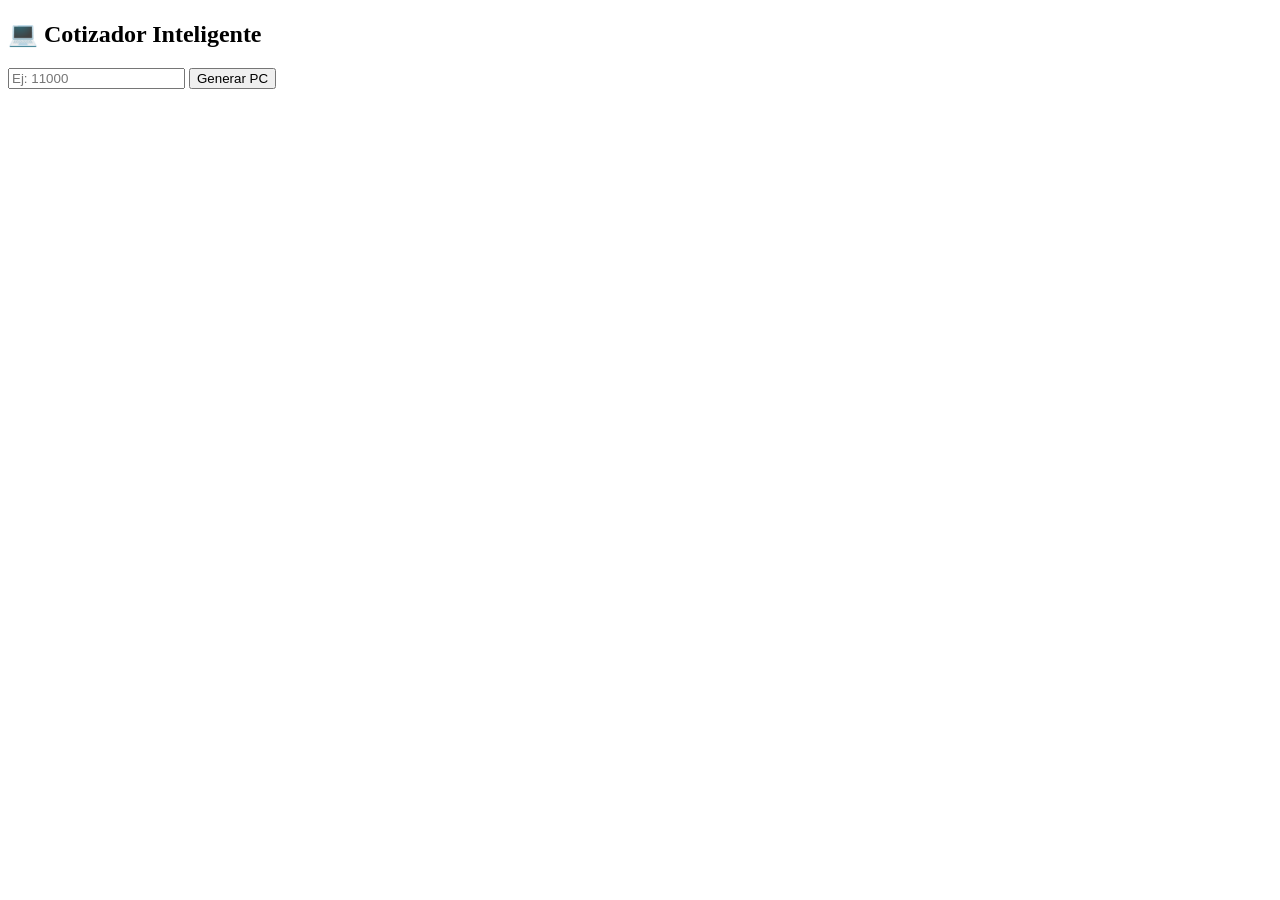
==== index.html @ e3276189 "Update index.html" ====
<!DOCTYPE html>
<html lang="es">
<head>
  <meta charset="UTF-8">
  <title>Cotizador PC</title>
</head>
<body>

<h2>💻 Cotizador Inteligente</h2>

<input type="number" id="presupuesto" placeholder="Ej: 11000">
<button onclick="generarPC()">Generar PC</button>

<div id="resultado"></div>

<script type="module" src="./js/script.js"></script>

</body>
</html>
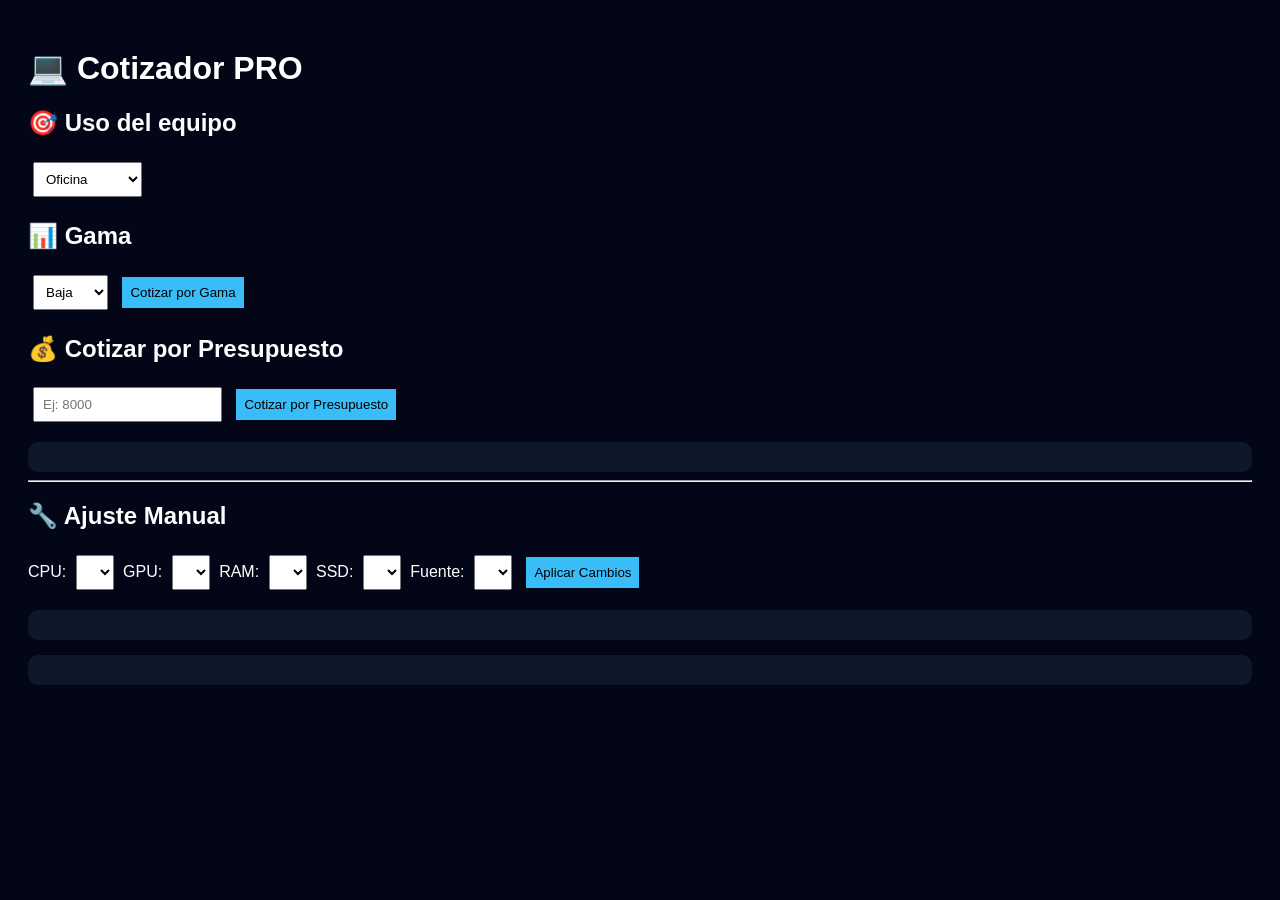
==== commit 78fa72ca: "Update index.html" ====
--- a/index.html
+++ b/index.html
@@ -1,19 +1,89 @@
 <!DOCTYPE html>
 <html lang="es">
 <head>
-  <meta charset="UTF-8">
-  <title>Cotizador PC</title>
+<meta charset="UTF-8">
+<title>Cotizador PRO</title>
+
+<style>
+body{
+  font-family:Arial;
+  background:#020617;
+  color:white;
+  padding:20px;
+}
+
+select, input, button{
+  padding:8px;
+  margin:5px;
+}
+
+button{
+  background:#38bdf8;
+  border:none;
+  cursor:pointer;
+}
+
+.box{
+  background:#0f172a;
+  padding:15px;
+  border-radius:10px;
+  margin-top:15px;
+}
+</style>
 </head>
+
 <body>
 
-<h2>💻 Cotizador Inteligente</h2>
+<h1>💻 Cotizador PRO</h1>
 
-<input type="number" id="presupuesto" placeholder="Ej: 11000">
-<button onclick="generarPC()">Generar PC</button>
+<h2>🎯 Uso del equipo</h2>
+<select id="uso">
+  <option value="oficina">Oficina</option>
+  <option value="universidad">Universidad</option>
+  <option value="gaming">Gaming</option>
+</select>
 
-<div id="resultado"></div>
+<h2>📊 Gama</h2>
+<select id="gama">
+  <option value="baja">Baja</option>
+  <option value="media">Media</option>
+  <option value="alta">Alta</option>
+</select>
 
-<script type="module" src="./js/script.js"></script>
+<button onclick="cotizar()">Cotizar por Gama</button>
+
+<h2>💰 Cotizar por Presupuesto</h2>
+<input type="number" id="presupuesto" placeholder="Ej: 8000">
+<button onclick="cotizarPresupuesto()">Cotizar por Presupuesto</button>
+
+<div id="resultado" class="box"></div>
+
+<hr>
+
+<h2>🔧 Ajuste Manual</h2>
+
+CPU:
+<select id="cpuManual"></select>
+
+GPU:
+<select id="gpuManual"></select>
+
+RAM:
+<select id="ramManual"></select>
+
+SSD:
+<select id="nvmeManual"></select>
+
+Fuente:
+<select id="fuenteManual"></select>
+
+<button onclick="aplicarCambios()">Aplicar Cambios</button>
+
+<div id="recomendaciones" class="box"></div>
+<div id="acciones" class="box"></div>
+
+<script src="data/productos.js"></script>
+<script src="js/script.js"></script>
 
 </body>
 </html>
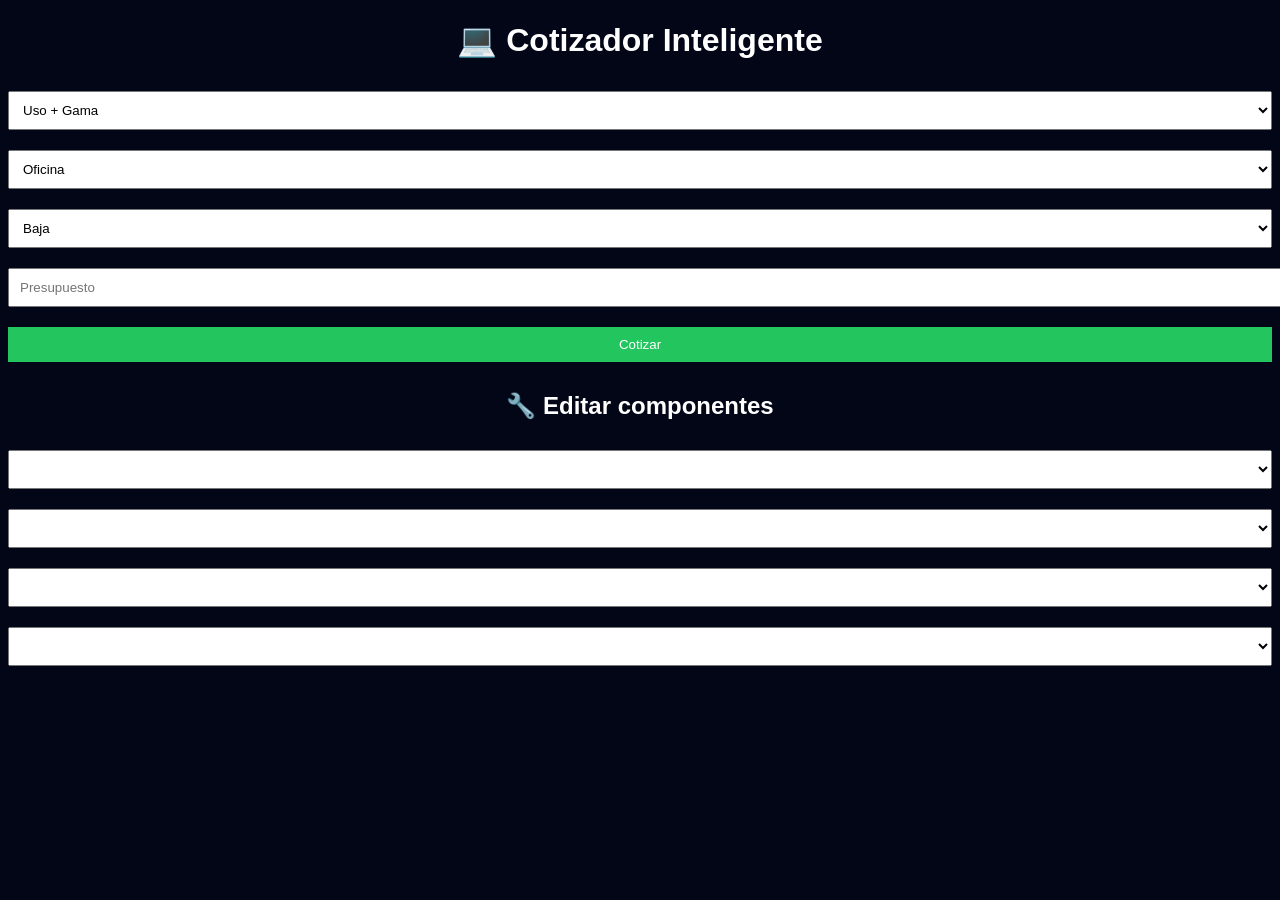
==== commit 8d02b817: "Update index.html" ====
--- a/index.html
+++ b/index.html
@@ -2,85 +2,42 @@
 <html lang="es">
 <head>
 <meta charset="UTF-8">
-<title>Cotizador PRO</title>
-
-<style>
-body{
-  font-family:Arial;
-  background:#020617;
-  color:white;
-  padding:20px;
-}
-
-select, input, button{
-  padding:8px;
-  margin:5px;
-}
-
-button{
-  background:#38bdf8;
-  border:none;
-  cursor:pointer;
-}
-
-.box{
-  background:#0f172a;
-  padding:15px;
-  border-radius:10px;
-  margin-top:15px;
-}
-</style>
+<title>Cotizador IA</title>
+<link rel="stylesheet" href="css/style.css">
 </head>
-
 <body>
 
-<h1>💻 Cotizador PRO</h1>
+<h1>💻 Cotizador Inteligente</h1>
 
-<h2>🎯 Uso del equipo</h2>
+<select id="modo">
+  <option value="uso">Uso + Gama</option>
+  <option value="presupuesto">Presupuesto + Uso</option>
+</select>
+
 <select id="uso">
   <option value="oficina">Oficina</option>
-  <option value="universidad">Universidad</option>
   <option value="gaming">Gaming</option>
 </select>
 
-<h2>📊 Gama</h2>
 <select id="gama">
   <option value="baja">Baja</option>
   <option value="media">Media</option>
   <option value="alta">Alta</option>
 </select>
 
-<button onclick="cotizar()">Cotizar por Gama</button>
+<input type="number" id="presupuesto" placeholder="Presupuesto">
 
-<h2>💰 Cotizar por Presupuesto</h2>
-<input type="number" id="presupuesto" placeholder="Ej: 8000">
-<button onclick="cotizarPresupuesto()">Cotizar por Presupuesto</button>
+<button id="btnCotizar">Cotizar</button>
 
-<div id="resultado" class="box"></div>
+<h2>🔧 Editar componentes</h2>
 
-<hr>
+<select id="cpuSelect"></select>
+<select id="gpuSelect"></select>
+<select id="ramSelect"></select>
+<select id="placaSelect"></select>
 
-<h2>🔧 Ajuste Manual</h2>
-
-CPU:
-<select id="cpuManual"></select>
-
-GPU:
-<select id="gpuManual"></select>
-
-RAM:
-<select id="ramManual"></select>
-
-SSD:
-<select id="nvmeManual"></select>
-
-Fuente:
-<select id="fuenteManual"></select>
-
-<button onclick="aplicarCambios()">Aplicar Cambios</button>
-
-<div id="recomendaciones" class="box"></div>
-<div id="acciones" class="box"></div>
+<pre id="resultado"></pre>
+<pre id="sugerencias"></pre>
 
 <script src="data/productos.js"></script>
 <script src="js/script.js"></script>
--- a/css/style.css
+++ b/css/style.css
@@ -0,0 +1,31 @@
+body{
+  font-family: Arial;
+  background:#020617;
+  color:white;
+  text-align:center;
+}
+
+.box{
+  background:#0f172a;
+  margin:20px auto;
+  padding:20px;
+  width:300px;
+  border-radius:10px;
+}
+
+select, input, button{
+  width:100%;
+  margin:10px 0;
+  padding:10px;
+}
+
+button{
+  background:#22c55e;
+  border:none;
+  color:white;
+  cursor:pointer;
+}
+
+button:hover{
+  background:#16a34a;
+}
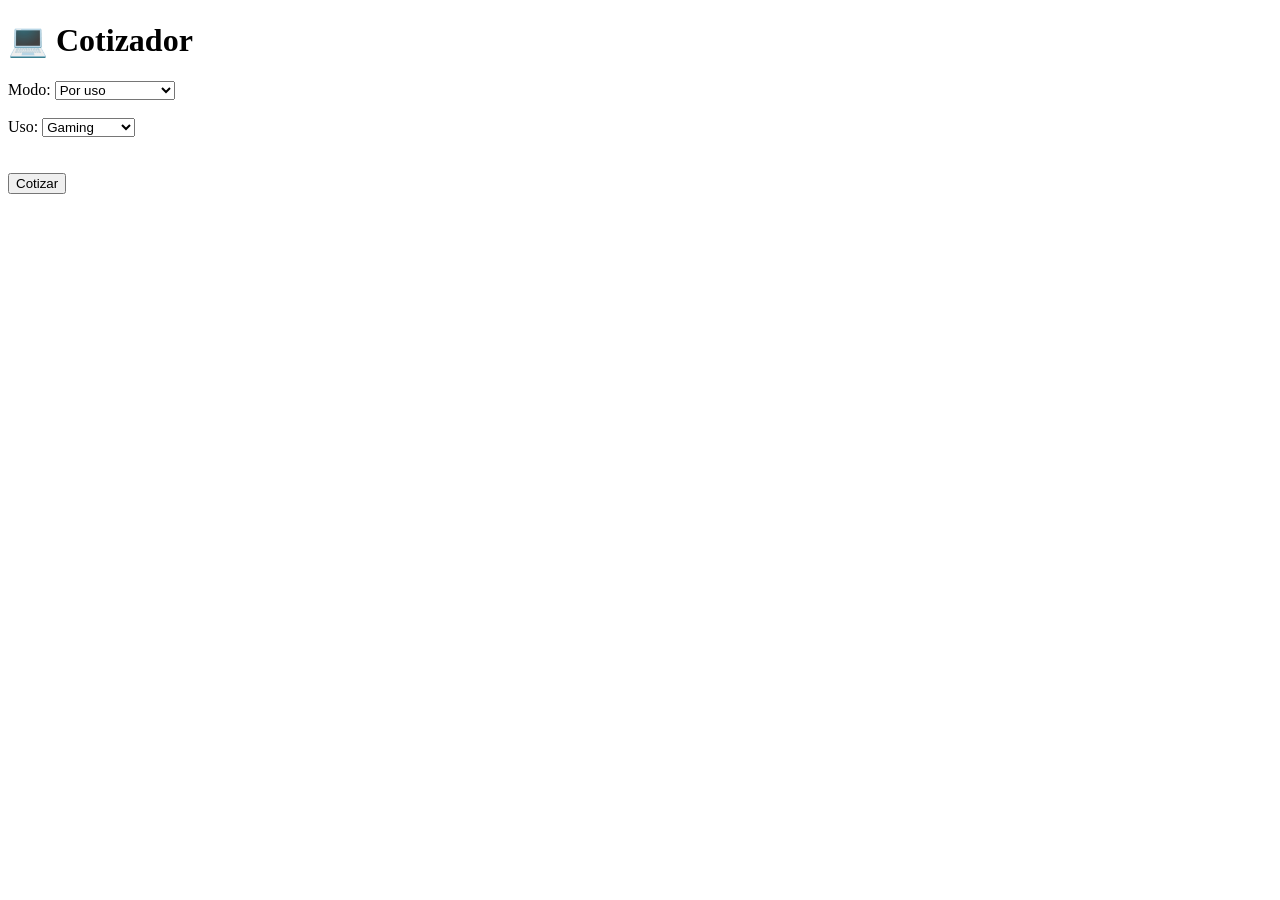
==== commit d4ddeebe: "Update index.html" ====
--- a/index.html
+++ b/index.html
@@ -2,42 +2,39 @@
 <html lang="es">
 <head>
 <meta charset="UTF-8">
-<title>Cotizador IA</title>
-<link rel="stylesheet" href="css/style.css">
+<title>Cotizador PC</title>
 </head>
 <body>
 
-<h1>💻 Cotizador Inteligente</h1>
+<h1>💻 Cotizador</h1>
 
+<label>Modo:</label>
 <select id="modo">
-  <option value="uso">Uso + Gama</option>
-  <option value="presupuesto">Presupuesto + Uso</option>
+  <option value="uso">Por uso</option>
+  <option value="presupuesto">Por presupuesto</option>
 </select>
 
+<br><br>
+
+<label>Uso:</label>
 <select id="uso">
+  <option value="gaming">Gaming</option>
   <option value="oficina">Oficina</option>
-  <option value="gaming">Gaming</option>
+  <option value="universidad">Universidad</option>
 </select>
 
-<select id="gama">
-  <option value="baja">Baja</option>
-  <option value="media">Media</option>
-  <option value="alta">Alta</option>
-</select>
+<br><br>
 
-<input type="number" id="presupuesto" placeholder="Presupuesto">
+<div id="presupuestoBox" style="display:none;">
+  <label>Presupuesto:</label>
+  <input type="number" id="presupuesto">
+</div>
 
-<button id="btnCotizar">Cotizar</button>
+<br>
 
-<h2>🔧 Editar componentes</h2>
-
-<select id="cpuSelect"></select>
-<select id="gpuSelect"></select>
-<select id="ramSelect"></select>
-<select id="placaSelect"></select>
+<button id="btn">Cotizar</button>
 
 <pre id="resultado"></pre>
-<pre id="sugerencias"></pre>
 
 <script src="data/productos.js"></script>
 <script src="js/script.js"></script>
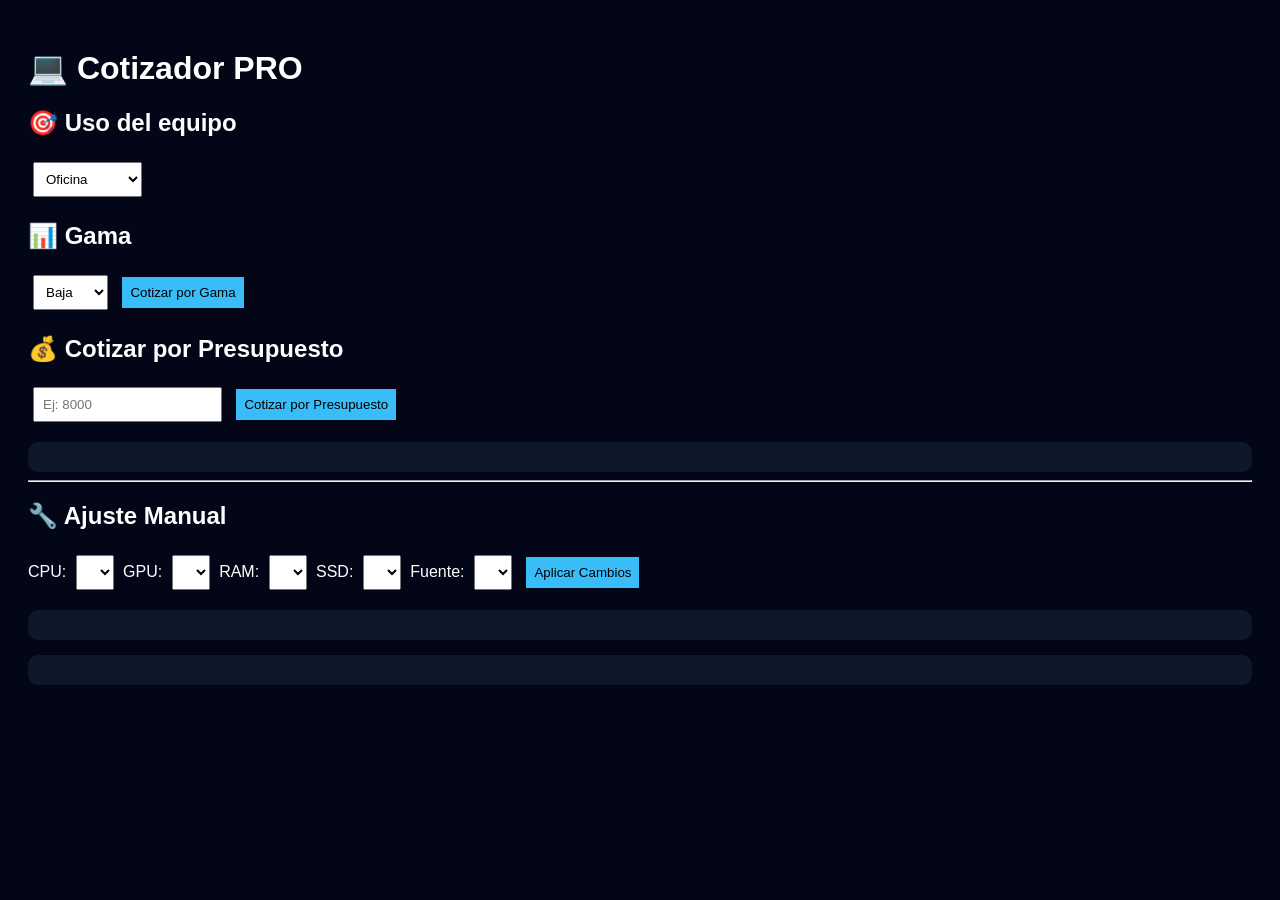
==== commit ae99d1f3: "Update index.html" ====
--- a/index.html
+++ b/index.html
@@ -2,39 +2,85 @@
 <html lang="es">
 <head>
 <meta charset="UTF-8">
-<title>Cotizador PC</title>
+<title>Cotizador PRO</title>
+
+<style>
+body{
+  font-family:Arial;
+  background:#020617;
+  color:white;
+  padding:20px;
+}
+
+select, input, button{
+  padding:8px;
+  margin:5px;
+}
+
+button{
+  background:#38bdf8;
+  border:none;
+  cursor:pointer;
+}
+
+.box{
+  background:#0f172a;
+  padding:15px;
+  border-radius:10px;
+  margin-top:15px;
+}
+</style>
 </head>
+
 <body>
 
-<h1>💻 Cotizador</h1>
+<h1>💻 Cotizador PRO</h1>
 
-<label>Modo:</label>
-<select id="modo">
-  <option value="uso">Por uso</option>
-  <option value="presupuesto">Por presupuesto</option>
+<h2>🎯 Uso del equipo</h2>
+<select id="uso">
+  <option value="oficina">Oficina</option>
+  <option value="universidad">Universidad</option>
+  <option value="gaming">Gaming</option>
 </select>
 
-<br><br>
-
-<label>Uso:</label>
-<select id="uso">
-  <option value="gaming">Gaming</option>
-  <option value="oficina">Oficina</option>
-  <option value="universidad">Universidad</option>
+<h2>📊 Gama</h2>
+<select id="gama">
+  <option value="baja">Baja</option>
+  <option value="media">Media</option>
+  <option value="alta">Alta</option>
 </select>
 
-<br><br>
+<button onclick="cotizar()">Cotizar por Gama</button>
 
-<div id="presupuestoBox" style="display:none;">
-  <label>Presupuesto:</label>
-  <input type="number" id="presupuesto">
-</div>
+<h2>💰 Cotizar por Presupuesto</h2>
+<input type="number" id="presupuesto" placeholder="Ej: 8000">
+<button onclick="cotizarPresupuesto()">Cotizar por Presupuesto</button>
 
-<br>
+<div id="resultado" class="box"></div>
 
-<button id="btn">Cotizar</button>
+<hr>
 
-<pre id="resultado"></pre>
+<h2>🔧 Ajuste Manual</h2>
+
+CPU:
+<select id="cpuManual"></select>
+
+GPU:
+<select id="gpuManual"></select>
+
+RAM:
+<select id="ramManual"></select>
+
+SSD:
+<select id="nvmeManual"></select>
+
+Fuente:
+<select id="fuenteManual"></select>
+
+<button onclick="aplicarCambios()">Aplicar Cambios</button>
+
+<div id="recomendaciones" class="box"></div>
+<div id="acciones" class="box"></div>
 
 <script src="data/productos.js"></script>
 <script src="js/script.js"></script>
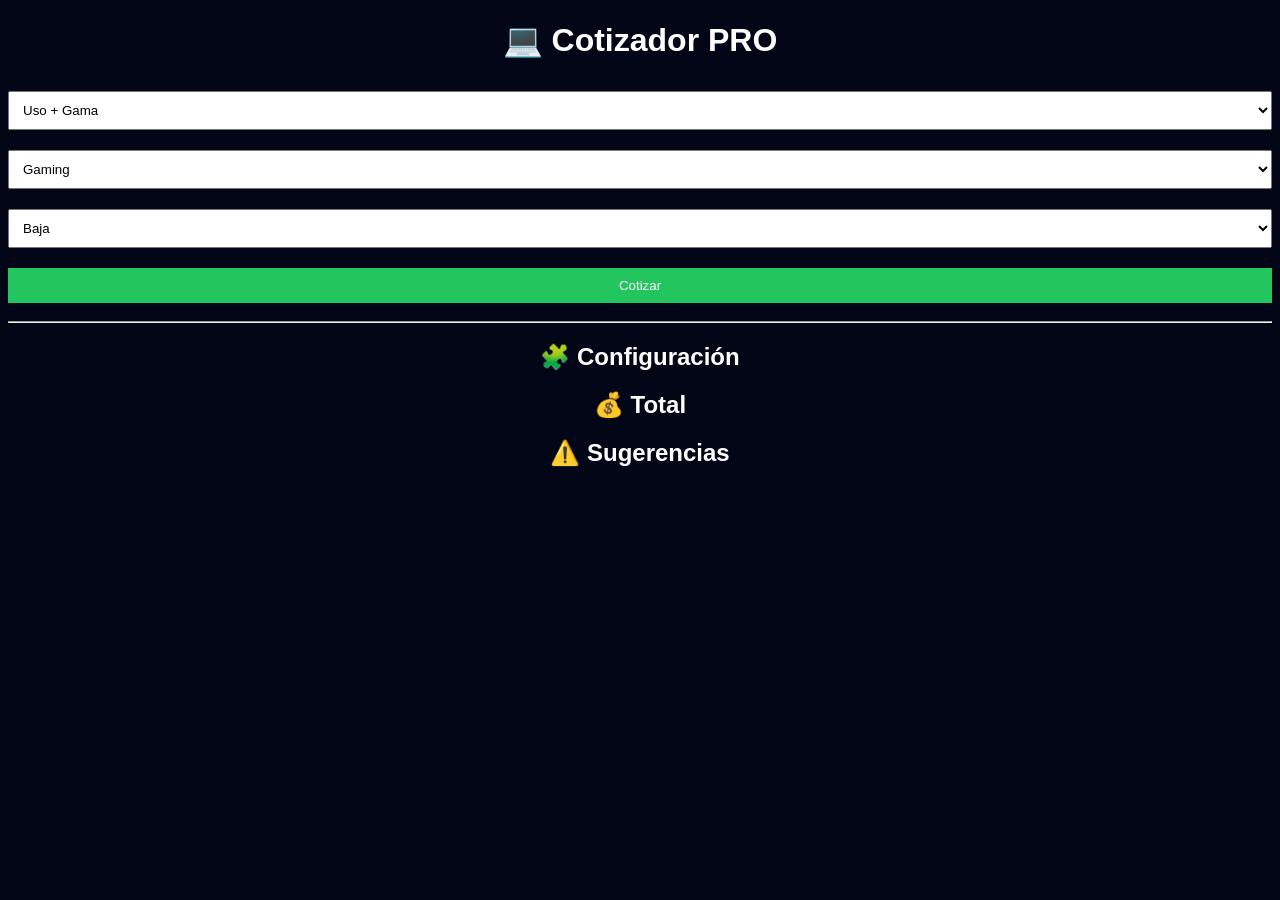
==== commit 278a2d25: "Update index.html" ====
--- a/index.html
+++ b/index.html
@@ -3,84 +3,45 @@
 <head>
 <meta charset="UTF-8">
 <title>Cotizador PRO</title>
-
-<style>
-body{
-  font-family:Arial;
-  background:#020617;
-  color:white;
-  padding:20px;
-}
-
-select, input, button{
-  padding:8px;
-  margin:5px;
-}
-
-button{
-  background:#38bdf8;
-  border:none;
-  cursor:pointer;
-}
-
-.box{
-  background:#0f172a;
-  padding:15px;
-  border-radius:10px;
-  margin-top:15px;
-}
-</style>
+<link rel="stylesheet" href="css/style.css">
 </head>
-
 <body>
 
 <h1>💻 Cotizador PRO</h1>
 
-<h2>🎯 Uso del equipo</h2>
+<select id="modo">
+  <option value="uso">Uso + Gama</option>
+  <option value="presupuesto">Presupuesto + Uso</option>
+</select>
+
 <select id="uso">
+  <option value="gaming">Gaming</option>
   <option value="oficina">Oficina</option>
   <option value="universidad">Universidad</option>
-  <option value="gaming">Gaming</option>
 </select>
 
-<h2>📊 Gama</h2>
 <select id="gama">
   <option value="baja">Baja</option>
   <option value="media">Media</option>
   <option value="alta">Alta</option>
 </select>
 
-<button onclick="cotizar()">Cotizar por Gama</button>
+<div id="presupuestoBox" style="display:none;">
+  <input type="number" id="presupuesto" placeholder="Presupuesto Bs">
+</div>
 
-<h2>💰 Cotizar por Presupuesto</h2>
-<input type="number" id="presupuesto" placeholder="Ej: 8000">
-<button onclick="cotizarPresupuesto()">Cotizar por Presupuesto</button>
-
-<div id="resultado" class="box"></div>
+<button onclick="cotizar()">Cotizar</button>
 
 <hr>
 
-<h2>🔧 Ajuste Manual</h2>
+<h2>🧩 Configuración</h2>
+<div id="config"></div>
 
-CPU:
-<select id="cpuManual"></select>
+<h2>💰 Total</h2>
+<div id="total"></div>
 
-GPU:
-<select id="gpuManual"></select>
-
-RAM:
-<select id="ramManual"></select>
-
-SSD:
-<select id="nvmeManual"></select>
-
-Fuente:
-<select id="fuenteManual"></select>
-
-<button onclick="aplicarCambios()">Aplicar Cambios</button>
-
-<div id="recomendaciones" class="box"></div>
-<div id="acciones" class="box"></div>
+<h2>⚠️ Sugerencias</h2>
+<div id="sugerencias"></div>
 
 <script src="data/productos.js"></script>
 <script src="js/script.js"></script>
--- a/css/style.css
+++ b/css/style.css
@@ -0,0 +1,31 @@
+body{
+  font-family: Arial;
+  background:#020617;
+  color:white;
+  text-align:center;
+}
+
+.box{
+  background:#0f172a;
+  margin:20px auto;
+  padding:20px;
+  width:300px;
+  border-radius:10px;
+}
+
+select, input, button{
+  width:100%;
+  margin:10px 0;
+  padding:10px;
+}
+
+button{
+  background:#22c55e;
+  border:none;
+  color:white;
+  cursor:pointer;
+}
+
+button:hover{
+  background:#16a34a;
+}
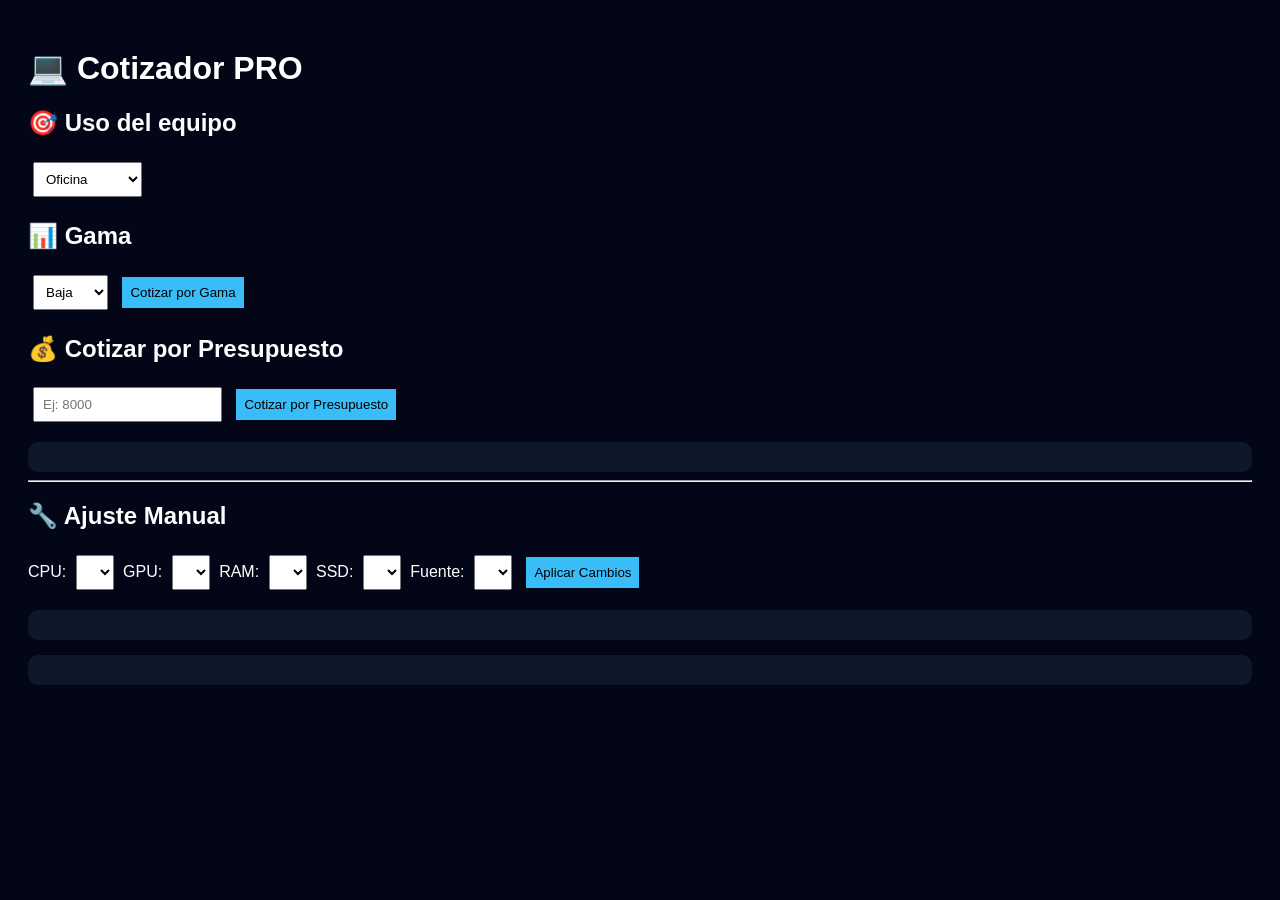
==== commit 78099bfd: "Update index.html" ====
--- a/index.html
+++ b/index.html
@@ -3,45 +3,84 @@
 <head>
 <meta charset="UTF-8">
 <title>Cotizador PRO</title>
-<link rel="stylesheet" href="css/style.css">
+
+<style>
+body{
+  font-family:Arial;
+  background:#020617;
+  color:white;
+  padding:20px;
+}
+
+select, input, button{
+  padding:8px;
+  margin:5px;
+}
+
+button{
+  background:#38bdf8;
+  border:none;
+  cursor:pointer;
+}
+
+.box{
+  background:#0f172a;
+  padding:15px;
+  border-radius:10px;
+  margin-top:15px;
+}
+</style>
 </head>
+
 <body>
 
 <h1>💻 Cotizador PRO</h1>
 
-<select id="modo">
-  <option value="uso">Uso + Gama</option>
-  <option value="presupuesto">Presupuesto + Uso</option>
+<h2>🎯 Uso del equipo</h2>
+<select id="uso">
+  <option value="oficina">Oficina</option>
+  <option value="universidad">Universidad</option>
+  <option value="gaming">Gaming</option>
 </select>
 
-<select id="uso">
-  <option value="gaming">Gaming</option>
-  <option value="oficina">Oficina</option>
-  <option value="universidad">Universidad</option>
-</select>
-
+<h2>📊 Gama</h2>
 <select id="gama">
   <option value="baja">Baja</option>
   <option value="media">Media</option>
   <option value="alta">Alta</option>
 </select>
 
-<div id="presupuestoBox" style="display:none;">
-  <input type="number" id="presupuesto" placeholder="Presupuesto Bs">
-</div>
+<button onclick="cotizar()">Cotizar por Gama</button>
 
-<button onclick="cotizar()">Cotizar</button>
+<h2>💰 Cotizar por Presupuesto</h2>
+<input type="number" id="presupuesto" placeholder="Ej: 8000">
+<button onclick="cotizarPresupuesto()">Cotizar por Presupuesto</button>
+
+<div id="resultado" class="box"></div>
 
 <hr>
 
-<h2>🧩 Configuración</h2>
-<div id="config"></div>
+<h2>🔧 Ajuste Manual</h2>
 
-<h2>💰 Total</h2>
-<div id="total"></div>
+CPU:
+<select id="cpuManual"></select>
 
-<h2>⚠️ Sugerencias</h2>
-<div id="sugerencias"></div>
+GPU:
+<select id="gpuManual"></select>
+
+RAM:
+<select id="ramManual"></select>
+
+SSD:
+<select id="nvmeManual"></select>
+
+Fuente:
+<select id="fuenteManual"></select>
+
+<button onclick="aplicarCambios()">Aplicar Cambios</button>
+
+<div id="recomendaciones" class="box"></div>
+<div id="acciones" class="box"></div>
 
 <script src="data/productos.js"></script>
 <script src="js/script.js"></script>
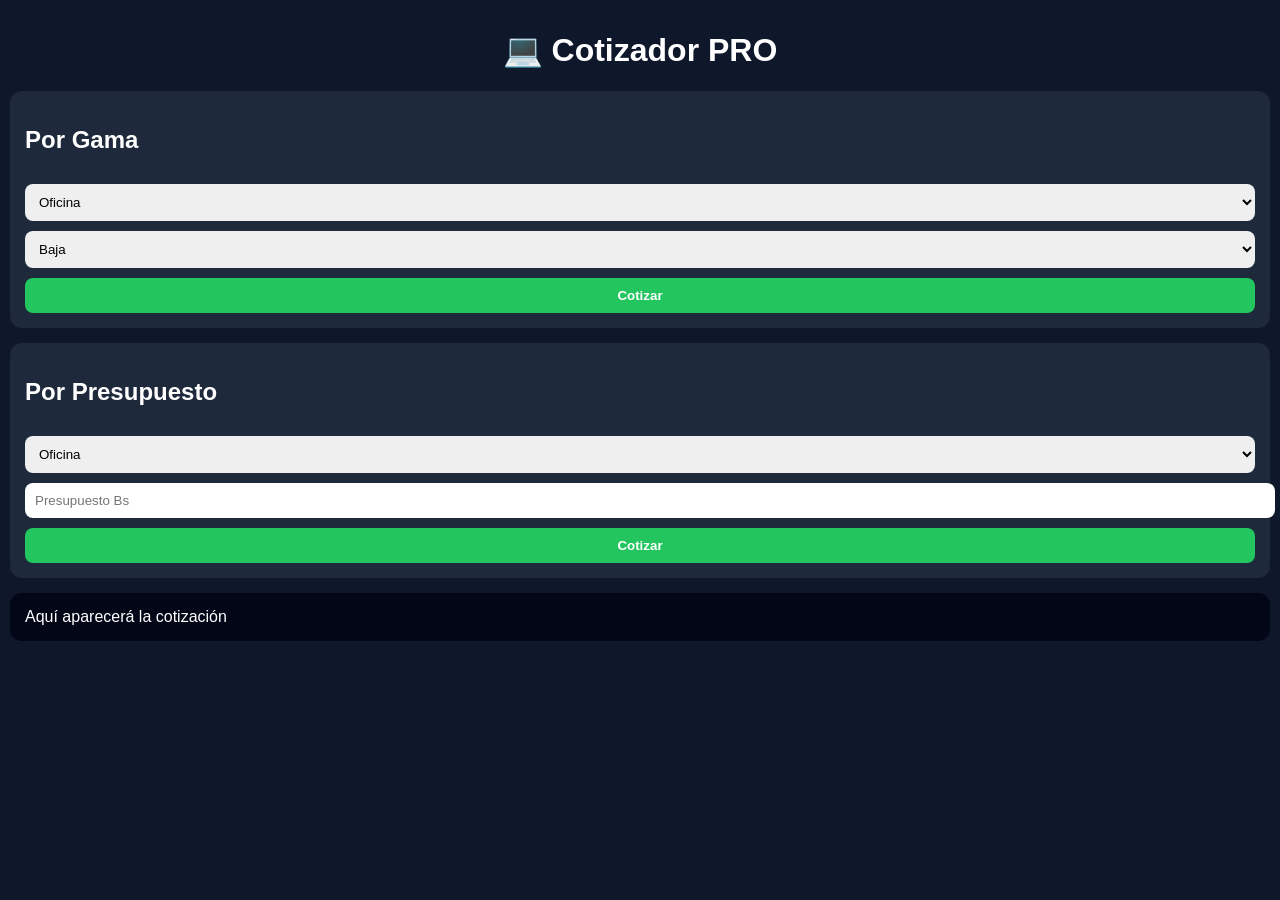
==== commit 910600e6: "Add files via upload" ====
--- a/index.html
+++ b/index.html
@@ -2,31 +2,40 @@
 <html lang="es">
 <head>
 <meta charset="UTF-8">
+<meta name="viewport" content="width=device-width, initial-scale=1.0">
 <title>Cotizador PRO</title>
 
 <style>
 body{
-  font-family:Arial;
+  font-family: Arial;
+  background:#0f172a;
+  color:white;
+  margin:0;
+  padding:10px;
+}
+h1{text-align:center;}
+.box{
+  background:#1e293b;
+  padding:15px;
+  border-radius:12px;
+  margin-bottom:15px;
+}
+select,input,button{
+  width:100%;
+  padding:10px;
+  margin-top:10px;
+  border-radius:8px;
+  border:none;
+}
+button{
+  background:#22c55e;
+  color:white;
+  font-weight:bold;
+}
+#resultado{
   background:#020617;
-  color:white;
-  padding:20px;
-}
-
-select, input, button{
-  padding:8px;
-  margin:5px;
-}
-
-button{
-  background:#38bdf8;
-  border:none;
-  cursor:pointer;
-}
-
-.box{
-  background:#0f172a;
   padding:15px;
-  border-radius:10px;
+  border-radius:12px;
   margin-top:15px;
 }
 </style>
@@ -36,54 +45,40 @@
 
 <h1>💻 Cotizador PRO</h1>
 
-<h2>🎯 Uso del equipo</h2>
-<select id="uso">
-  <option value="oficina">Oficina</option>
-  <option value="universidad">Universidad</option>
-  <option value="gaming">Gaming</option>
+<div class="box">
+<h2>Por Gama</h2>
+<select id="uso1">
+<option value="oficina">Oficina</option>
+<option value="gaming">Gaming</option>
+<option value="universidad">Universidad</option>
 </select>
 
-<h2>📊 Gama</h2>
 <select id="gama">
-  <option value="baja">Baja</option>
-  <option value="media">Media</option>
-  <option value="alta">Alta</option>
+<option value="baja">Baja</option>
+<option value="media">Media</option>
+<option value="alta">Alta</option>
 </select>
 
-<button onclick="cotizar()">Cotizar por Gama</button>
+<button onclick="cotizarAuto()">Cotizar</button>
+</div>
 
-<h2>💰 Cotizar por Presupuesto</h2>
-<input type="number" id="presupuesto" placeholder="Ej: 8000">
-<button onclick="cotizarPresupuesto()">Cotizar por Presupuesto</button>
+<div class="box">
+<h2>Por Presupuesto</h2>
+<select id="uso2">
+<option value="oficina">Oficina</option>
+<option value="gaming">Gaming</option>
+<option value="universidad">Universidad</option>
+</select>
 
-<div id="resultado" class="box"></div>
+<input type="number" id="presupuesto" placeholder="Presupuesto Bs">
 
-<hr>
+<button onclick="cotizarPresupuesto()">Cotizar</button>
+</div>
 
-<h2>🔧 Ajuste Manual</h2>
+<div id="resultado">Aquí aparecerá la cotización</div>
 
-CPU:
-<select id="cpuManual"></select>
-
-GPU:
-<select id="gpuManual"></select>
-
-RAM:
-<select id="ramManual"></select>
-
-SSD:
-<select id="nvmeManual"></select>
-
-Fuente:
-<select id="fuenteManual"></select>
-
-<button onclick="aplicarCambios()">Aplicar Cambios</button>
-
-<div id="recomendaciones" class="box"></div>
-<div id="acciones" class="box"></div>
-
-<script src="data/productos.js"></script>
-<script src="js/script.js"></script>
+<script src="productos.js"></script>
+<script src="script.js"></script>
 
 </body>
-</html>
+</html>
